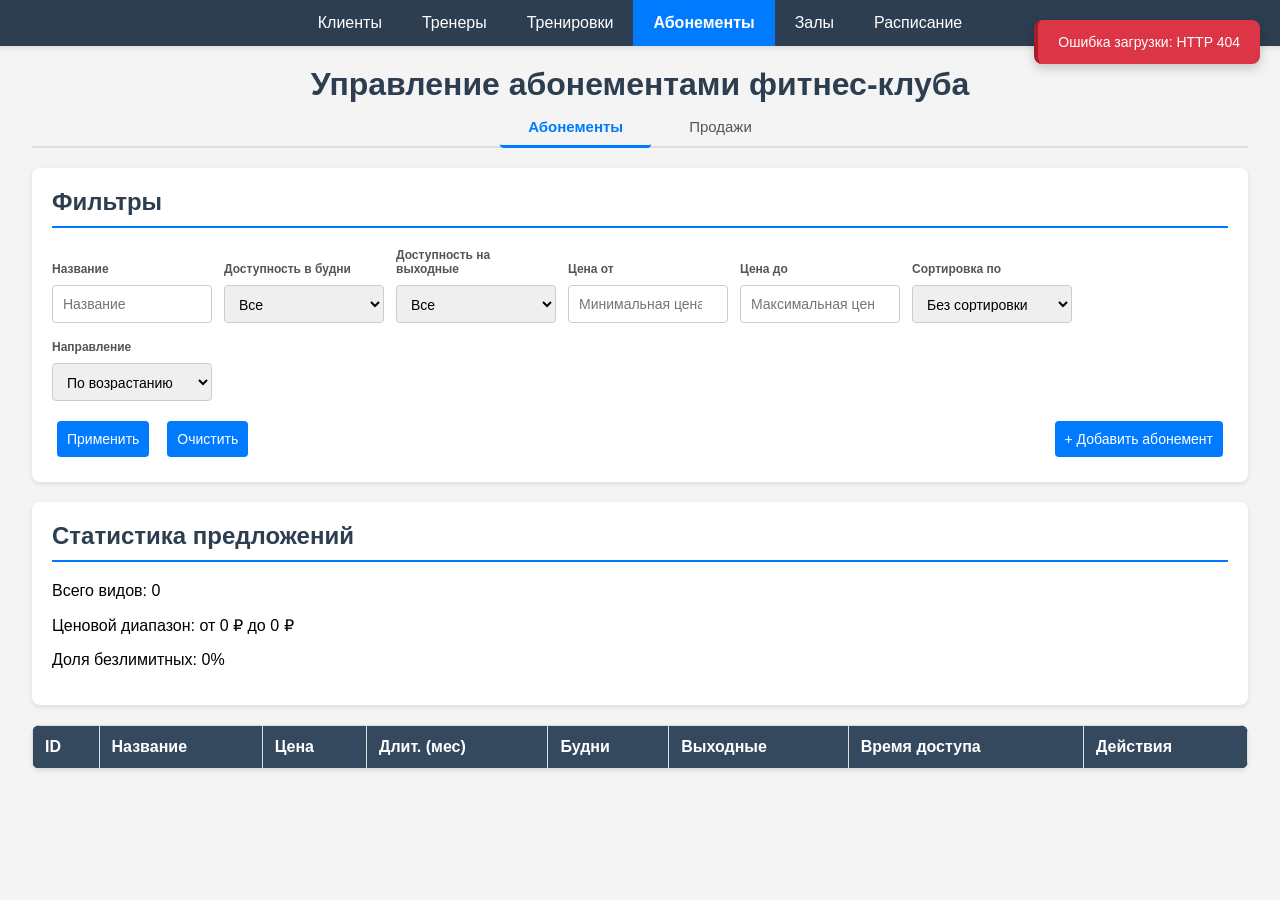
==== wwwroot/abonnements.html @ 0ee9747e "fix: исправлена валидация для числовых полей" ====
<!DOCTYPE html>
<html lang="ru">
<head>
    <meta charset="UTF-8">
    <meta name="viewport" content="width=device-width, initial-scale=1.0">
    <title>Фитнес-клуб — Управление абонементами</title>
    <link rel="stylesheet" href="css/style.css">
</head>
<body>
    <nav class="navbar">
        <a href="clients.html">Клиенты</a>
        <a href="trainers.html">Тренеры</a>
        <a href="workouts.html">Тренировки</a>
        <a href="abonnements.html" class="active">Абонементы</a>
        <a href="gyms.html">Залы</a>
        <a href="schedules.html">Расписание</a>
    </nav>

    <h1>Управление абонементами фитнес-клуба</h1>

    <div class="page-tabs">
        <button class="page-tab active" data-tab="abonnements">Абонементы</button>
        <button class="page-tab" data-tab="purchases">Продажи</button>
    </div>

    <!-- ==================== ВКЛАДКА: АБОНЕМЕНТЫ ==================== -->
    <div id="tab-abonnements" class="tab-content active">

        <div class="filter-card">
            <h2>Фильтры</h2>
            <div class="filter-grid filter-grid-compact">
                <div class="form-group">
                    <label>Название</label>
                    <input type="text" id="filter-abonnementType" placeholder="Название" maxlength="30">
                </div>
                <div class="form-group">
                    <label>Доступность в будни</label>
                    <select id="filter-weekdayAccess">
                        <option value="">Все</option>
                        <option value="true">Да</option>
                        <option value="false">Нет</option>
                    </select>
                </div>
                <div class="form-group">
                    <label>Доступность на выходные</label>
                    <select id="filter-weekendAccess">
                        <option value="">Все</option>
                        <option value="true">Да</option>
                        <option value="false">Нет</option>
                    </select>
                </div>
                <div class="form-group">
                    <label>Цена от</label>
                    <input type="number" id="filter-priceMin" placeholder="Минимальная цена" min="0" step="0.01">
                </div>
                <div class="form-group">
                    <label>Цена до</label>
                    <input type="number" id="filter-priceMax" placeholder="Максимальная цена" min="0" step="0.01">
                </div>
                <div class="form-group">
                    <label>Сортировка по</label>
                    <select id="filter-sortField">
                        <option value="">Без сортировки</option>
                        <option value="price">Цена</option>
                        <option value="duration">Длительность</option>
                    </select>
                </div>
                <div class="form-group">
                    <label>Направление</label>
                    <select id="filter-sortDirection">
                        <option value="asc">По возрастанию</option>
                        <option value="desc">По убыванию</option>
                    </select>
                </div>
            </div>
            <div class="filter-actions" style="margin-top: 10px;">
                <button id="apply-filters">Применить</button>
                <button id="clear-filters">Очистить</button>
                <button id="add-abonnement-btn" style="margin-left:auto;">+ Добавить абонемент</button>
            </div>
        </div>

        <div class="stats-card">
            <h2>Статистика предложений</h2>
            <p>Всего видов: <span id="total-count">0</span></p>
            <p>Ценовой диапазон: от <span id="min-price">0</span> ₽ до <span id="max-price">0</span> ₽</p>
            <p>Доля безлимитных: <span id="unlimited-percentage">0</span>%</p>
        </div>

        <table id="abonnements-table">
            <thead>
                <tr><th>ID</th><th>Название</th><th>Цена</th><th>Длит. (мес)</th><th>Будни</th><th>Выходные</th><th>Время доступа</th><th>Действия</th></tr>
            </thead>
            <tbody id="abonnements-body"></tbody>
        </table>

        <div id="abonnement-modal" class="modal">
            <div class="modal-content modal-wide">
                <span class="modal-close" id="modal-close">&times;</span>
                <h2 id="modal-title">Добавить абонемент</h2>
                <input type="hidden" id="edit-id">
                <div class="form-grid">
                    <div class="form-group">
                        <label>Название</label>
                        <input type="text" id="abonnementType" minlength="5" maxlength="30" required>
                    </div>
                    <div class="form-group">
                        <label>Цена (₽)</label>
                        <input type="number" id="price" placeholder="Цена (₽)" min="1000.01" max="100000" step="0.01" required>
                    </div>
                    <div class="form-group">
                        <label>Длительность (мес)</label>
                        <input type="number" id="durationMonths" placeholder="Длительность" min="1" max="18" required>
                    </div>
                    <div class="form-group">
                        <label>В будни</label>
                        <select id="weekdayAccess">
                            <option value="true">Да</option>
                            <option value="false">Нет</option>
                        </select>
                    </div>
                    <div class="form-group">
                        <label>В выходные</label>
                        <select id="weekendAccess">
                            <option value="true">Да</option>
                            <option value="false">Нет</option>
                        </select>
                    </div>
                    <div class="form-group">
                        <label>Время доступа</label>
                        <input type="text" id="accessTimeRange" placeholder="08:00 - 23:00 (по умолчанию)">
                    </div>
                </div>
                <div class="form-actions" style="margin-top: 10px;">
                    <button id="submit-btn">Добавить</button>
                    <button id="cancel-btn">Отмена</button>
                </div>
            </div>
        </div>
    </div>

    <!-- ==================== ВКЛАДКА: ПРОДАЖИ ==================== -->
    <div id="tab-purchases" class="tab-content">

        <div class="filter-card">
            <h2>Фильтры</h2>
            <div class="filter-grid filter-grid-compact">
                <div class="form-group">
                    <label>Клиент</label>
                    <input type="text" id="purch-filter-client" placeholder="ФИО клиента" maxlength="50">
                </div>
                <div class="form-group">
                    <label>Абонемент</label>
                    <input type="text" id="purch-filter-abonnement" placeholder="Тип абонемента" maxlength="50">
                </div>
                <div class="form-group">
                    <label>Статус</label>
                    <select id="purch-filter-status">
                        <option value="">Все</option>
                        <option value="активен">Активен</option>
                        <option value="завершен">Завершён</option>
                    </select>
                </div>
                <div class="form-group">
                    <label>Дата начала от</label>
                    <input type="date" id="purch-filter-dateFrom" min="2010-01-01" max="2030-12-31">
                </div>
                <div class="form-group">
                    <label>Дата начала до</label>
                    <input type="date" id="purch-filter-dateTo" min="2010-01-01" max="2030-12-31">
                </div>
            </div>
            <div class="filter-actions" style="margin-top: 10px;">
                <button id="purch-apply-filters">Применить</button>
                <button id="purch-clear-filters">Очистить</button>
                <button id="purch-add-btn" style="margin-left:auto;">+ Добавить продажу</button>
            </div>
        </div>

        <div class="stats-card">
            <h2>Статистика продаж</h2>
            <p>Всего продаж: <span id="purch-total-count">0</span></p>
            <p>Активных: <span id="purch-active-count">0</span></p>
            <p>Завершённых: <span id="purch-completed-count">0</span></p>
            <p>Общая выручка: <span id="purch-revenue">0</span> ₽</p>
        </div>

        <table id="purchases-table">
            <thead>
                <tr><th>Клиент</th><th>Абонемент</th><th>Дата начала</th><th>Дата окончания</th><th>Статус</th><th>Действия</th></tr>
            </thead>
            <tbody id="purchases-body"></tbody>
        </table>

        <div id="purchase-modal" class="modal">
            <div class="modal-content modal-wide">
                <span class="modal-close" id="purch-modal-close">&times;</span>
                <h2 id="purch-modal-title">Добавить продажу</h2>
                <div class="form-grid">
                    <div class="form-group">
                        <label>Клиент</label>
                        <div class="autocomplete-wrap">
                                <input type="text" id="purch-client-input" placeholder="Начните вводить ФИО" autocomplete="off" maxlength="50">
                            <div id="purch-client-dropdown" class="dropdown-list hidden"></div>
                        </div>
                    </div>
                    <div class="form-group">
                        <label>Абонемент</label>
                        <div class="autocomplete-wrap">
                                <input type="text" id="purch-abonnement-input" placeholder="Начните вводить название" autocomplete="off" maxlength="50">
                            <div id="purch-abonnement-dropdown" class="dropdown-list hidden"></div>
                        </div>
                    </div>
                    <div class="form-group">
                        <label>Дата начала</label>
                        <input type="date" id="purch-date" min="2010-01-01" max="2030-12-31">
                    </div>
                    <div class="form-group">
                        <label>Дата окончания</label>
                        <input type="date" id="purch-expiry" readonly style="background:#f5f5f5;">
                    </div>
                    <div class="form-group">
                        <label>Статус</label>
                        <select id="purch-status">
                            <option value="активен">Активен</option>
                            <option value="завершен">Завершён</option>
                        </select>
                    </div>
                </div>
                <div class="form-actions" style="margin-top: 10px;">
                    <button id="purch-submit-btn">Добавить</button>
                    <button id="purch-cancel-btn">Отмена</button>
                </div>
            </div>
        </div>
    </div>

    <script src="js/toast.js"></script>
    <script src="js/abonnements.js"></script>
</body>
</html>
---- wwwroot/css/style.css ----
body {
    font-family: 'Segoe UI', Tahoma, Geneva, Verdana, sans-serif;
    margin: 0;
    background: #f4f4f4;
}

/* Навигация */
.navbar {
    background: #2c3e50;
    padding: 0;
    margin-bottom: 20px;
    display: flex;
    justify-content: center;
    box-shadow: 0 2px 5px rgba(0,0,0,0.1);
}

    .navbar a {
        display: block;
        color: white;
        text-align: center;
        padding: 14px 20px;
        text-decoration: none;
        font-size: 16px;
        transition: background 0.3s;
    }

        .navbar a:hover {
            background: #1a252f;
        }

        .navbar a.active {
            background: #007bff;
            font-weight: bold;
        }

/* Заголовок */
h1 {
    text-align: center;
    color: #2c3e50;
    margin: 20px 0 0 0;
}

/* Вкладки */
.page-tabs {
    display: flex;
    justify-content: center;
    gap: 0;
    width: 95%;
    margin: 0 auto;
    border-bottom: 2px solid #ddd;
}

.page-tab {
    padding: 10px 28px;
    font-size: 15px;
    font-weight: 500;
    color: #555;
    background: transparent;
    border: none;
    border-bottom: 3px solid transparent;
    cursor: pointer;
    transition: color 0.2s, border-color 0.2s;
    margin-bottom: -2px;
}

    .page-tab:hover {
        color: #007bff;
    }

    .page-tab.active {
        color: #007bff;
        border-bottom-color: #007bff;
        font-weight: 600;
    }

.tab-content {
    display: none;
}

    .tab-content.active {
        display: block;
    }

/* Таблица */
table {
    width: 95%;
    margin: 0 auto;
    border-collapse: collapse;
    background: white;
    box-shadow: 0 2px 5px rgba(0,0,0,0.1);
    border-radius: 8px;
    overflow: hidden;
}

th, td {
    border: 1px solid #ddd;
    padding: 12px;
    text-align: left;
}

th {
    background: #34495e;
    color: white;
}

/* Карточки — единая ширина 95% */
.form-card, .stats-card, .filter-card {
    background: white;
    padding: 20px;
    margin: 20px auto;
    width: 95%;
    box-sizing: border-box;
    border-radius: 8px;
    box-shadow: 0 2px 5px rgba(0,0,0,0.1);
}

    .form-card h2, .stats-card h2, .filter-card h2 {
        margin-top: 0;
        color: #2c3e50;
        border-bottom: 2px solid #007bff;
        padding-bottom: 10px;
    }

/* Сетка форм и фильтров */
.form-grid, .filter-grid {
    display: flex;
    flex-wrap: wrap;
    gap: 12px;
    align-items: flex-end;
}

/* Группа "подпись + инпут" */
.form-group {
    display: flex;
    flex-direction: column;
}

    .form-group label {
        font-size: 12px;
        font-weight: 600;
        color: #555;
        margin-bottom: 4px;
    }

/* Сброс внешних отступов внутри сетки */
.form-grid input, .form-grid select,
.filter-grid input, .filter-grid select {
    margin: 5px 0;
    box-sizing: border-box;
    height: 38px;
}

/* Компактная сетка фильтров */
.filter-grid-compact .form-group {
    width: 160px;
}

.filter-grid-compact > input,
.filter-grid-compact > select {
    width: 160px;
    margin: 5px 0;
}

.filter-grid-compact > .autocomplete-wrap {
    width: 160px;
}

.filter-grid-compact .form-group input,
.filter-grid-compact .form-group select {
    width: 100%;
}

/* Кнопки управления */
.form-actions, .filter-actions {
    display: flex;
    gap: 8px;
}

/* Поля ввода — общие */
input, select, button {
    margin: 5px;
    padding: 10px;
    border: 1px solid #ccc;
    border-radius: 4px;
    font-size: 14px;
}

        input:focus, select:focus {
            border-color: #007bff;
            outline: none;
            box-shadow: 0 0 5px rgba(0,123,255,0.3);
        }

        input:disabled, select:disabled {
            background: #e9ecef;
            cursor: not-allowed;
            opacity: 0.7;
        }

button {
    cursor: pointer;
    background: #007bff;
    color: white;
    border: none;
    border-radius: 4px;
    transition: background 0.2s;
}

    button:hover {
        background: #0056b3;
    }

/* Ошибка */
.error {
    background: #f8d7da;
    color: #721c24;
    padding: 10px;
    border-radius: 5px;
    margin: 20px auto;
    width: 95%;
    border: 1px solid #f5c6cb;
    box-sizing: border-box;
}

.hidden {
    display: none;
}

/* ==========================================
   СТИЛИ ДЛЯ УПРАВЛЕНИЯ ИНВЕНТАРЁМ (ЗАЛЫ)
   ========================================== */

/* Панель управления оборудованием */
.inventory-controls {
    display: flex;
    flex-wrap: wrap;
    gap: 10px;
    align-items: flex-end;
    margin-bottom: 10px;
}

    .inventory-controls .form-group {
        display: flex;
        flex-direction: column;
    }

        .inventory-controls .form-group label {
            font-size: 12px;
            font-weight: 600;
            color: #555;
            margin-bottom: 4px;
        }

        .inventory-controls .form-group:nth-child(1) {
            width: 250px;
        }

        .inventory-controls .form-group:nth-child(2) {
            width: 100px;
        }

        .inventory-controls .form-group:nth-child(3) {
            width: auto;
        }

    .inventory-controls input,
    .inventory-controls select,
    .inventory-controls button {
        margin: 0;
        width: 100%;
        box-sizing: border-box;
        height: 36px;
    }

/* Фильтры инвентаря внутри модалки */
.inventory-filters {
    display: flex;
    gap: 10px;
    align-items: flex-end;
    margin-bottom: 12px;
    flex-wrap: wrap;
}

    .inventory-filters input,
    .inventory-filters select {
        height: 36px;
        padding: 6px 10px;
        border: 1px solid #ccc;
        border-radius: 4px;
        font-size: 13px;
        box-sizing: border-box;
    }

    .inventory-filters input {
        width: 200px;
    }

    .inventory-filters select {
        width: 150px;
    }

    .inventory-filters .autocomplete-wrap {
        width: 200px;
    }

    .inventory-filters .autocomplete-wrap input {
        width: 100%;
        box-sizing: border-box;
    }

/* Таблица инвентаря внутри карточки — на всю ширину без двойных отступов */
/* Подсказка о лимите оборудования */
.inventory-limit-hint {
    font-size: 13px;
    color: #856404;
    background: #fff3cd;
    border: 1px solid #ffeeba;
    border-radius: 4px;
    padding: 8px 12px;
    margin-bottom: 8px;
}

.inventory-table-wrap {
    width: 100%;
    overflow-x: auto;
}

#inventory-table {
    width: 100%;
    margin: 0;
    border-radius: 8px;
    overflow: hidden;
}

    #inventory-table th,
    #inventory-table td {
        padding: 10px 12px;
    }

        /* Компактные кнопки в колонке Действия */
        #inventory-table td:last-child {
            white-space: nowrap;
        }

        #inventory-table td button {
            padding: 6px 10px;
            font-size: 14px;
            margin: 0 2px;
            min-width: 36px;
        }

/* Пагинация инвентаря */
.inventory-pagination {
    display: flex;
    align-items: center;
    justify-content: center;
    gap: 12px;
    margin-top: 12px;
    padding-top: 10px;
    border-top: 1px solid #eee;
}

.inv-page-btn {
    width: 32px;
    height: 32px;
    padding: 0;
    font-size: 18px;
    font-weight: bold;
    display: flex;
    align-items: center;
    justify-content: center;
    border-radius: 4px;
    background: #007bff;
    color: white;
    cursor: pointer;
    border: none;
    transition: background 0.2s;
}

    .inv-page-btn:hover:not(:disabled) {
        background: #0056b3;
    }

    .inv-page-btn:disabled {
        background: #ccc;
        cursor: not-allowed;
    }

.inv-page-info {
    font-size: 13px;
    color: #666;
    min-width: 40px;
    text-align: center;
}

/* ==========================================
   ТАБЛИЦА ОТЗЫВОВ
   ========================================== */
#reviews-table {
    table-layout: fixed;
}

#reviews-table td {
    overflow: hidden;
    text-overflow: ellipsis;
    white-space: nowrap;
}

#reviews-table th:nth-child(1), #reviews-table td:nth-child(1) { width: 18%; }
#reviews-table th:nth-child(2), #reviews-table td:nth-child(2) { width: 18%; }
#reviews-table th:nth-child(3), #reviews-table td:nth-child(3) { width: 10%; }
#reviews-table th:nth-child(4), #reviews-table td:nth-child(4) { width: 40%; }
#reviews-table th:nth-child(5), #reviews-table td:nth-child(5) { width: 6%; text-align: center; }
#reviews-table th:nth-child(6), #reviews-table td:nth-child(6) { width: 8%; text-align: center; }

/* ==========================================
   МОДАЛЬНОЕ ОКНО
   ========================================== */
.modal {
    display: none;
    position: fixed;
    z-index: 1000;
    left: 0;
    top: 0;
    width: 100%;
    height: 100%;
    background-color: rgba(0, 0, 0, 0.5);
}

.modal.show {
    display: flex;
    align-items: center;
    justify-content: center;
}

.modal-content {
    background: white;
    padding: 25px;
    border-radius: 8px;
    width: 600px;
    max-width: 90%;
    max-height: 80vh;
    overflow-y: auto;
    box-shadow: 0 5px 15px rgba(0, 0, 0, 0.3);
}

.modal-content.modal-wide {
    width: 800px;
}

.modal-content h2 {
    margin-top: 0;
    color: #2c3e50;
    border-bottom: 2px solid #007bff;
    padding-bottom: 10px;
}

.modal-close {
    float: right;
    font-size: 28px;
    font-weight: bold;
    cursor: pointer;
    line-height: 1;
}

.modal-close:hover {
    color: #007bff;
}

/* ==========================================
   СЕКЦИЯ ЗАЛОВ В МОДАЛЬНОМ ОКНЕ ТРЕНИРОВОК
   ========================================== */
.gym-section {
    margin-top: 20px;
    border-top: 1px solid #ddd;
    padding-top: 15px;
    padding-bottom: 20px;
}

    .gym-section h3 {
        margin: 0 0 8px 0;
        color: #2c3e50;
        font-size: 16px;
    }

.gym-section-hint {
    font-size: 13px;
    color: #666;
    margin: 0 0 8px 0;
}

/* Ряд управления: поле + кнопка, как .form-grid */
.gym-controls-row {
    display: flex;
    flex-wrap: wrap;
    gap: 12px;
    align-items: flex-end;
    margin-bottom: 12px;
}

.gym-controls-field {
    display: flex;
    flex-direction: column;
    width: 250px;
}

    .gym-controls-field label {
        font-size: 12px;
        font-weight: 600;
        color: #555;
        margin-bottom: 4px;
    }

    .gym-controls-field input {
        margin: 0;
        width: 100%;
        box-sizing: border-box;
        height: 38px;
    }

.gym-controls-btn {
    display: flex;
    flex-direction: column;
}

    .gym-controls-btn label {
        font-size: 12px;
        font-weight: 600;
        color: #555;
        margin-bottom: 4px;
        visibility: hidden;
    }

    .gym-controls-btn button {
        margin: 0;
        height: 38px;
        white-space: nowrap;
    }

.gym-controls-field input:disabled {
    background: #f5f5f5;
    cursor: not-allowed;
}

.gym-controls-btn button:disabled {
    background: #999;
    cursor: not-allowed;
}

/* Подсказка о лимите залов */
.gym-limit-hint {
    font-size: 13px;
    color: #856404;
    background: #fff3cd;
    border: 1px solid #ffeeba;
    border-radius: 4px;
    padding: 8px 12px;
    margin-bottom: 8px;
}

/* Таблица залов в модалке */
.gym-table-wrap {
    width: 100%;
    overflow-x: auto;
    margin-top: 8px;
}

#gym-links-table {
    width: 100%;
    margin: 0;
    border-radius: 8px;
    overflow: hidden;
}

    #gym-links-table th,
    #gym-links-table td {
        padding: 10px 12px;
    }

        #gym-links-table td button {
            padding: 6px 10px;
            font-size: 14px;
            margin: 0 2px;
            min-width: 36px;
        }

/* Кнопка "Связать с залом" в таблице */
.gym-link-btn {
    cursor: pointer;
    background: none;
    border: none;
    padding: 0;
    font-size: 14px;
    color: inherit;
    text-decoration: none;
    margin: 0;
}

.gym-link-btn:hover {
    color: inherit;
}

/* ==========================================
   АВТОДОПОЛНЕНИЕ (CUSTOM DROPDOWN)
   ========================================== */
.autocomplete-wrap {
    position: relative;
    width: 100%;
}

.filter-grid .autocomplete-wrap {
    width: 250px;
}

.filter-grid-compact .autocomplete-wrap {
    width: 160px;
}

.filter-grid .autocomplete-wrap input {
    width: 100%;
    box-sizing: border-box;
}

.dropdown-list {
    display: none;
    position: absolute;
    top: 100%;
    left: 0;
    right: 0;
    background: white;
    border: 1px solid #ccc;
    border-top: none;
    max-height: 200px;
    overflow-y: auto;
    z-index: 1001;
    box-shadow: 0 4px 8px rgba(0, 0, 0, 0.12);
}

.dropdown-list.show {
    display: block;
}

.dropdown-list .dropdown-item {
    padding: 8px 12px;
    cursor: pointer;
    font-size: 14px;
    color: #333;
}

.dropdown-list .dropdown-item:hover,
.dropdown-list .dropdown-item.active {
    background: #007bff;
    color: white;
}

.dropdown-list .dropdown-item.no-results {
    color: #999;
    cursor: default;
}

.dropdown-list .dropdown-item.no-results:hover {
    background: transparent;
    color: #999;
}

/* ==========================================
   TOAST-УВЕДОМЛЕНИЯ
   ========================================== */
#toast-container {
    position: fixed;
    top: 20px;
    right: 20px;
    z-index: 9999;
    display: flex;
    flex-direction: column;
    gap: 10px;
    pointer-events: none;
}

.toast {
    padding: 14px 20px;
    border-radius: 8px;
    color: #fff;
    font-size: 14px;
    font-weight: 500;
    box-shadow: 0 4px 12px rgba(0,0,0,0.2);
    pointer-events: auto;
    animation: toastIn 0.3s ease-out forwards;
    max-width: 360px;
    word-wrap: break-word;
}

.toast.toast-out {
    animation: toastOut 0.3s ease-in forwards;
}

.toast-error {
    background: #dc3545;
    border-left: 4px solid #a71d2a;
}

.toast-success {
    background: #28a745;
    border-left: 4px solid #1e7e34;
}

.toast-info {
    background: #17a2b8;
    border-left: 4px solid #117a8b;
}

@keyframes toastIn {
    from { opacity: 0; transform: translateX(100%); }
    to { opacity: 1; transform: translateX(0); }
}

@keyframes toastOut {
    from { opacity: 1; transform: translateX(0); }
    to { opacity: 0; transform: translateX(100%); }
}
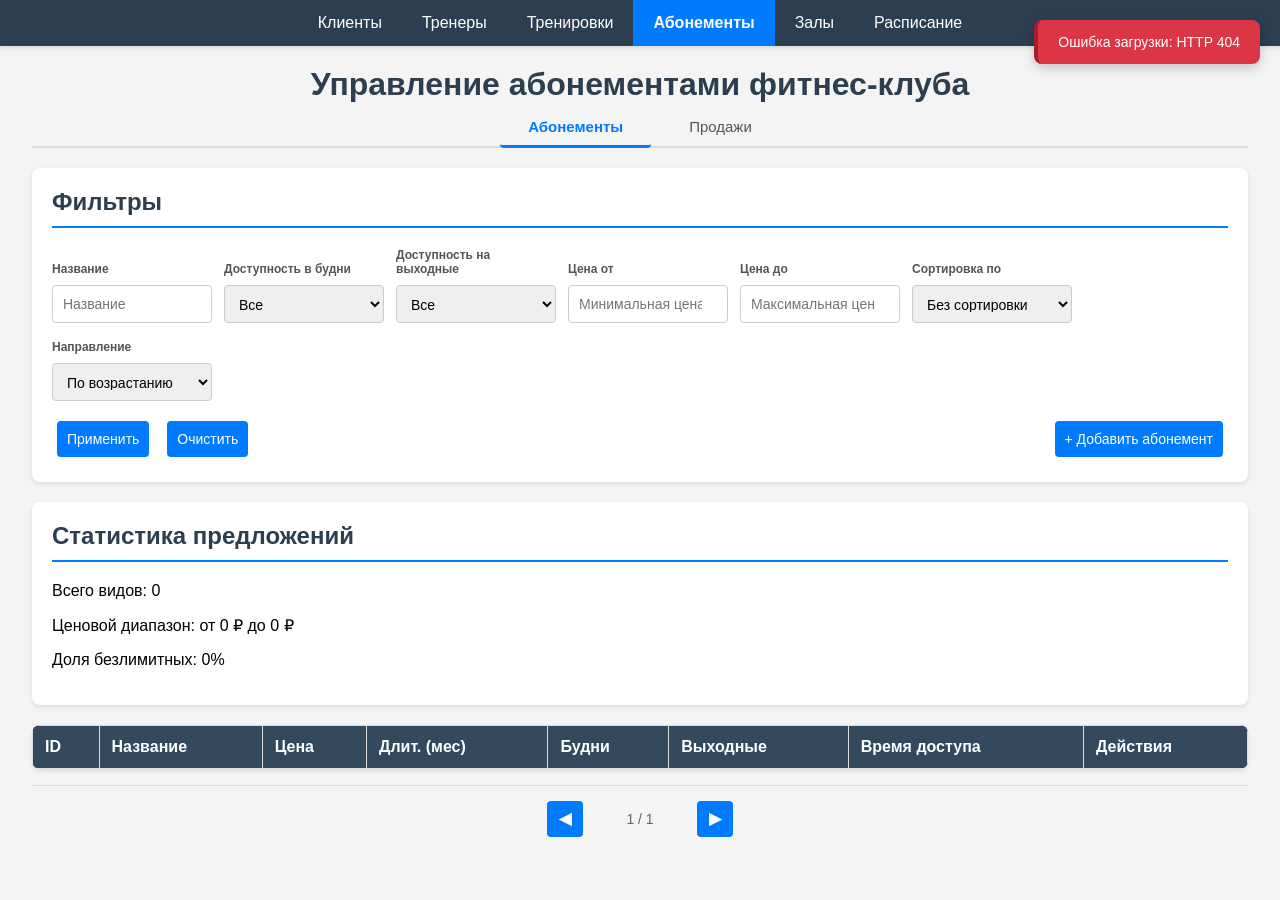
==== commit 2d386092: "add: добавлена пагинация везде" ====
--- a/wwwroot/abonnements.html
+++ b/wwwroot/abonnements.html
@@ -93,6 +93,11 @@
             </thead>
             <tbody id="abonnements-body"></tbody>
         </table>
+        <div class="pagination" id="abonnements-pagination">
+            <button class="page-btn" id="abonnements-prev-btn">&#9664;</button>
+            <span class="page-info" id="abonnements-page-info">1 / 1</span>
+            <button class="page-btn" id="abonnements-next-btn">&#9654;</button>
+        </div>
 
         <div id="abonnement-modal" class="modal">
             <div class="modal-content modal-wide">
@@ -191,6 +196,11 @@
             </thead>
             <tbody id="purchases-body"></tbody>
         </table>
+        <div class="pagination" id="purchases-pagination">
+            <button class="page-btn" id="purchases-prev-btn">&#9664;</button>
+            <span class="page-info" id="purchases-page-info">1 / 1</span>
+            <button class="page-btn" id="purchases-next-btn">&#9654;</button>
+        </div>
 
         <div id="purchase-modal" class="modal">
             <div class="modal-content modal-wide">
--- a/wwwroot/css/style.css
+++ b/wwwroot/css/style.css
@@ -709,6 +709,53 @@
     border-left: 4px solid #117a8b;
 }
 
+/* ==========================================
+   ПАГИНАЦИЯ (ОСНОВНЫЕ ТАБЛИЦЫ)
+   ========================================== */
+.pagination {
+    display: flex;
+    align-items: center;
+    justify-content: center;
+    gap: 12px;
+    margin: 16px auto;
+    width: 95%;
+    padding-top: 10px;
+    border-top: 1px solid #ddd;
+}
+
+.page-btn {
+    width: 36px;
+    height: 36px;
+    padding: 0;
+    font-size: 16px;
+    font-weight: bold;
+    display: flex;
+    align-items: center;
+    justify-content: center;
+    border-radius: 4px;
+    background: #007bff;
+    color: white;
+    cursor: pointer;
+    border: none;
+    transition: background 0.2s;
+}
+
+.page-btn:hover:not(:disabled) {
+    background: #0056b3;
+}
+
+.page-btn:disabled {
+    background: #ccc;
+    cursor: not-allowed;
+}
+
+.page-info {
+    font-size: 14px;
+    color: #666;
+    min-width: 80px;
+    text-align: center;
+}
+
 @keyframes toastIn {
     from { opacity: 0; transform: translateX(100%); }
     to { opacity: 1; transform: translateX(0); }
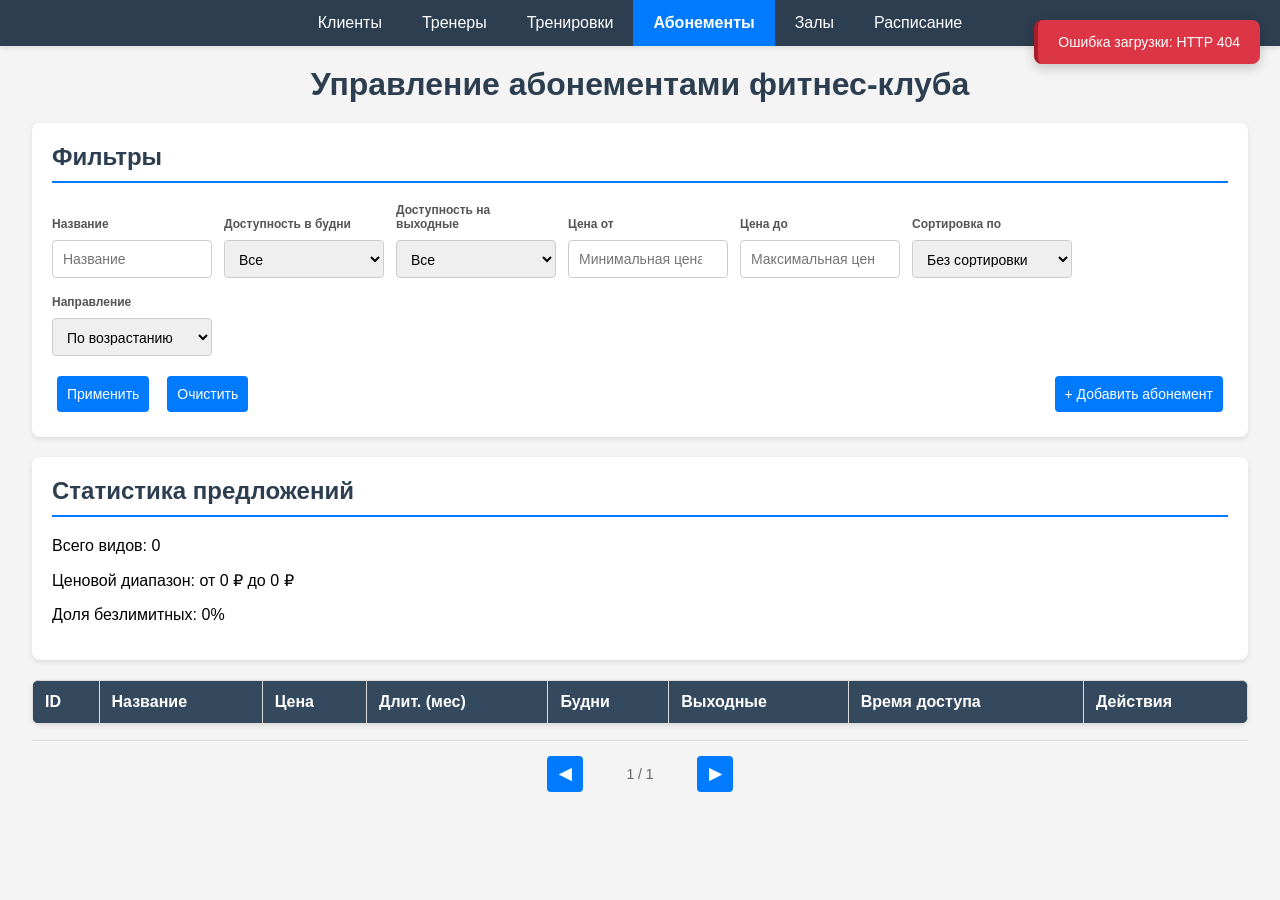
==== commit ca8f32dc: "refacor: перенос вкладки продаж" ====
--- a/wwwroot/abonnements.html
+++ b/wwwroot/abonnements.html
@@ -18,229 +18,119 @@
 
     <h1>Управление абонементами фитнес-клуба</h1>
 
-    <div class="page-tabs">
-        <button class="page-tab active" data-tab="abonnements">Абонементы</button>
-        <button class="page-tab" data-tab="purchases">Продажи</button>
+    <div class="filter-card">
+        <h2>Фильтры</h2>
+        <div class="filter-grid filter-grid-compact">
+            <div class="form-group">
+                <label>Название</label>
+                <input type="text" id="filter-abonnementType" placeholder="Название" maxlength="30">
+            </div>
+            <div class="form-group">
+                <label>Доступность в будни</label>
+                <select id="filter-weekdayAccess">
+                    <option value="">Все</option>
+                    <option value="true">Да</option>
+                    <option value="false">Нет</option>
+                </select>
+            </div>
+            <div class="form-group">
+                <label>Доступность на выходные</label>
+                <select id="filter-weekendAccess">
+                    <option value="">Все</option>
+                        <option value="true">Да</option>
+                        <option value="false">Нет</option>
+                </select>
+            </div>
+            <div class="form-group">
+                <label>Цена от</label>
+                <input type="number" id="filter-priceMin" placeholder="Минимальная цена" min="0" step="0.01">
+            </div>
+            <div class="form-group">
+                <label>Цена до</label>
+                <input type="number" id="filter-priceMax" placeholder="Максимальная цена" min="0" step="0.01">
+            </div>
+            <div class="form-group">
+                <label>Сортировка по</label>
+                <select id="filter-sortField">
+                    <option value="">Без сортировки</option>
+                    <option value="price">Цена</option>
+                    <option value="duration">Длительность</option>
+                </select>
+            </div>
+            <div class="form-group">
+                <label>Направление</label>
+                <select id="filter-sortDirection">
+                    <option value="asc">По возрастанию</option>
+                    <option value="desc">По убыванию</option>
+                </select>
+            </div>
+        </div>
+        <div class="filter-actions" style="margin-top: 10px;">
+            <button id="apply-filters">Применить</button>
+            <button id="clear-filters">Очистить</button>
+            <button id="add-abonnement-btn" style="margin-left:auto;">+ Добавить абонемент</button>
+        </div>
     </div>
 
-    <!-- ==================== ВКЛАДКА: АБОНЕМЕНТЫ ==================== -->
-    <div id="tab-abonnements" class="tab-content active">
+    <div class="stats-card">
+        <h2>Статистика предложений</h2>
+        <p>Всего видов: <span id="total-count">0</span></p>
+        <p>Ценовой диапазон: от <span id="min-price">0</span> ₽ до <span id="max-price">0</span> ₽</p>
+        <p>Доля безлимитных: <span id="unlimited-percentage">0</span>%</p>
+    </div>
 
-        <div class="filter-card">
-            <h2>Фильтры</h2>
-            <div class="filter-grid filter-grid-compact">
+    <table id="abonnements-table">
+        <thead>
+            <tr><th>ID</th><th>Название</th><th>Цена</th><th>Длит. (мес)</th><th>Будни</th><th>Выходные</th><th>Время доступа</th><th>Действия</th></tr>
+        </thead>
+        <tbody id="abonnements-body"></tbody>
+    </table>
+    <div class="pagination" id="abonnements-pagination">
+        <button class="page-btn" id="abonnements-prev-btn">&#9664;</button>
+        <span class="page-info" id="abonnements-page-info">1 / 1</span>
+        <button class="page-btn" id="abonnements-next-btn">&#9654;</button>
+    </div>
+
+    <div id="abonnement-modal" class="modal">
+        <div class="modal-content modal-wide">
+            <span class="modal-close" id="modal-close">&times;</span>
+            <h2 id="modal-title">Добавить абонемент</h2>
+            <input type="hidden" id="edit-id">
+            <div class="form-grid">
                 <div class="form-group">
                     <label>Название</label>
-                    <input type="text" id="filter-abonnementType" placeholder="Название" maxlength="30">
+                    <input type="text" id="abonnementType" minlength="5" maxlength="30" required>
                 </div>
                 <div class="form-group">
-                    <label>Доступность в будни</label>
-                    <select id="filter-weekdayAccess">
-                        <option value="">Все</option>
+                    <label>Цена (₽)</label>
+                    <input type="number" id="price" placeholder="Цена (₽)" min="1000.01" max="100000" step="0.01" required>
+                </div>
+                <div class="form-group">
+                    <label>Длительность (мес)</label>
+                    <input type="number" id="durationMonths" placeholder="Длительность" min="1" max="18" required>
+                </div>
+                <div class="form-group">
+                    <label>В будни</label>
+                    <select id="weekdayAccess">
                         <option value="true">Да</option>
                         <option value="false">Нет</option>
                     </select>
                 </div>
                 <div class="form-group">
-                    <label>Доступность на выходные</label>
-                    <select id="filter-weekendAccess">
-                        <option value="">Все</option>
+                    <label>В выходные</label>
+                    <select id="weekendAccess">
                         <option value="true">Да</option>
                         <option value="false">Нет</option>
                     </select>
                 </div>
                 <div class="form-group">
-                    <label>Цена от</label>
-                    <input type="number" id="filter-priceMin" placeholder="Минимальная цена" min="0" step="0.01">
-                </div>
-                <div class="form-group">
-                    <label>Цена до</label>
-                    <input type="number" id="filter-priceMax" placeholder="Максимальная цена" min="0" step="0.01">
-                </div>
-                <div class="form-group">
-                    <label>Сортировка по</label>
-                    <select id="filter-sortField">
-                        <option value="">Без сортировки</option>
-                        <option value="price">Цена</option>
-                        <option value="duration">Длительность</option>
-                    </select>
-                </div>
-                <div class="form-group">
-                    <label>Направление</label>
-                    <select id="filter-sortDirection">
-                        <option value="asc">По возрастанию</option>
-                        <option value="desc">По убыванию</option>
-                    </select>
+                    <label>Время доступа</label>
+                    <input type="text" id="accessTimeRange" placeholder="08:00 - 23:00 (по умолчанию)">
                 </div>
             </div>
-            <div class="filter-actions" style="margin-top: 10px;">
-                <button id="apply-filters">Применить</button>
-                <button id="clear-filters">Очистить</button>
-                <button id="add-abonnement-btn" style="margin-left:auto;">+ Добавить абонемент</button>
-            </div>
-        </div>
-
-        <div class="stats-card">
-            <h2>Статистика предложений</h2>
-            <p>Всего видов: <span id="total-count">0</span></p>
-            <p>Ценовой диапазон: от <span id="min-price">0</span> ₽ до <span id="max-price">0</span> ₽</p>
-            <p>Доля безлимитных: <span id="unlimited-percentage">0</span>%</p>
-        </div>
-
-        <table id="abonnements-table">
-            <thead>
-                <tr><th>ID</th><th>Название</th><th>Цена</th><th>Длит. (мес)</th><th>Будни</th><th>Выходные</th><th>Время доступа</th><th>Действия</th></tr>
-            </thead>
-            <tbody id="abonnements-body"></tbody>
-        </table>
-        <div class="pagination" id="abonnements-pagination">
-            <button class="page-btn" id="abonnements-prev-btn">&#9664;</button>
-            <span class="page-info" id="abonnements-page-info">1 / 1</span>
-            <button class="page-btn" id="abonnements-next-btn">&#9654;</button>
-        </div>
-
-        <div id="abonnement-modal" class="modal">
-            <div class="modal-content modal-wide">
-                <span class="modal-close" id="modal-close">&times;</span>
-                <h2 id="modal-title">Добавить абонемент</h2>
-                <input type="hidden" id="edit-id">
-                <div class="form-grid">
-                    <div class="form-group">
-                        <label>Название</label>
-                        <input type="text" id="abonnementType" minlength="5" maxlength="30" required>
-                    </div>
-                    <div class="form-group">
-                        <label>Цена (₽)</label>
-                        <input type="number" id="price" placeholder="Цена (₽)" min="1000.01" max="100000" step="0.01" required>
-                    </div>
-                    <div class="form-group">
-                        <label>Длительность (мес)</label>
-                        <input type="number" id="durationMonths" placeholder="Длительность" min="1" max="18" required>
-                    </div>
-                    <div class="form-group">
-                        <label>В будни</label>
-                        <select id="weekdayAccess">
-                            <option value="true">Да</option>
-                            <option value="false">Нет</option>
-                        </select>
-                    </div>
-                    <div class="form-group">
-                        <label>В выходные</label>
-                        <select id="weekendAccess">
-                            <option value="true">Да</option>
-                            <option value="false">Нет</option>
-                        </select>
-                    </div>
-                    <div class="form-group">
-                        <label>Время доступа</label>
-                        <input type="text" id="accessTimeRange" placeholder="08:00 - 23:00 (по умолчанию)">
-                    </div>
-                </div>
-                <div class="form-actions" style="margin-top: 10px;">
-                    <button id="submit-btn">Добавить</button>
-                    <button id="cancel-btn">Отмена</button>
-                </div>
-            </div>
-        </div>
-    </div>
-
-    <!-- ==================== ВКЛАДКА: ПРОДАЖИ ==================== -->
-    <div id="tab-purchases" class="tab-content">
-
-        <div class="filter-card">
-            <h2>Фильтры</h2>
-            <div class="filter-grid filter-grid-compact">
-                <div class="form-group">
-                    <label>Клиент</label>
-                    <input type="text" id="purch-filter-client" placeholder="ФИО клиента" maxlength="50">
-                </div>
-                <div class="form-group">
-                    <label>Абонемент</label>
-                    <input type="text" id="purch-filter-abonnement" placeholder="Тип абонемента" maxlength="50">
-                </div>
-                <div class="form-group">
-                    <label>Статус</label>
-                    <select id="purch-filter-status">
-                        <option value="">Все</option>
-                        <option value="активен">Активен</option>
-                        <option value="завершен">Завершён</option>
-                    </select>
-                </div>
-                <div class="form-group">
-                    <label>Дата начала от</label>
-                    <input type="date" id="purch-filter-dateFrom" min="2010-01-01" max="2030-12-31">
-                </div>
-                <div class="form-group">
-                    <label>Дата начала до</label>
-                    <input type="date" id="purch-filter-dateTo" min="2010-01-01" max="2030-12-31">
-                </div>
-            </div>
-            <div class="filter-actions" style="margin-top: 10px;">
-                <button id="purch-apply-filters">Применить</button>
-                <button id="purch-clear-filters">Очистить</button>
-                <button id="purch-add-btn" style="margin-left:auto;">+ Добавить продажу</button>
-            </div>
-        </div>
-
-        <div class="stats-card">
-            <h2>Статистика продаж</h2>
-            <p>Всего продаж: <span id="purch-total-count">0</span></p>
-            <p>Активных: <span id="purch-active-count">0</span></p>
-            <p>Завершённых: <span id="purch-completed-count">0</span></p>
-            <p>Общая выручка: <span id="purch-revenue">0</span> ₽</p>
-        </div>
-
-        <table id="purchases-table">
-            <thead>
-                <tr><th>Клиент</th><th>Абонемент</th><th>Дата начала</th><th>Дата окончания</th><th>Статус</th><th>Действия</th></tr>
-            </thead>
-            <tbody id="purchases-body"></tbody>
-        </table>
-        <div class="pagination" id="purchases-pagination">
-            <button class="page-btn" id="purchases-prev-btn">&#9664;</button>
-            <span class="page-info" id="purchases-page-info">1 / 1</span>
-            <button class="page-btn" id="purchases-next-btn">&#9654;</button>
-        </div>
-
-        <div id="purchase-modal" class="modal">
-            <div class="modal-content modal-wide">
-                <span class="modal-close" id="purch-modal-close">&times;</span>
-                <h2 id="purch-modal-title">Добавить продажу</h2>
-                <div class="form-grid">
-                    <div class="form-group">
-                        <label>Клиент</label>
-                        <div class="autocomplete-wrap">
-                                <input type="text" id="purch-client-input" placeholder="Начните вводить ФИО" autocomplete="off" maxlength="50">
-                            <div id="purch-client-dropdown" class="dropdown-list hidden"></div>
-                        </div>
-                    </div>
-                    <div class="form-group">
-                        <label>Абонемент</label>
-                        <div class="autocomplete-wrap">
-                                <input type="text" id="purch-abonnement-input" placeholder="Начните вводить название" autocomplete="off" maxlength="50">
-                            <div id="purch-abonnement-dropdown" class="dropdown-list hidden"></div>
-                        </div>
-                    </div>
-                    <div class="form-group">
-                        <label>Дата начала</label>
-                        <input type="date" id="purch-date" min="2010-01-01" max="2030-12-31">
-                    </div>
-                    <div class="form-group">
-                        <label>Дата окончания</label>
-                        <input type="date" id="purch-expiry" readonly style="background:#f5f5f5;">
-                    </div>
-                    <div class="form-group">
-                        <label>Статус</label>
-                        <select id="purch-status">
-                            <option value="активен">Активен</option>
-                            <option value="завершен">Завершён</option>
-                        </select>
-                    </div>
-                </div>
-                <div class="form-actions" style="margin-top: 10px;">
-                    <button id="purch-submit-btn">Добавить</button>
-                    <button id="purch-cancel-btn">Отмена</button>
-                </div>
+            <div class="form-actions" style="margin-top: 10px;">
+                <button id="submit-btn">Добавить</button>
+                <button id="cancel-btn">Отмена</button>
             </div>
         </div>
     </div>
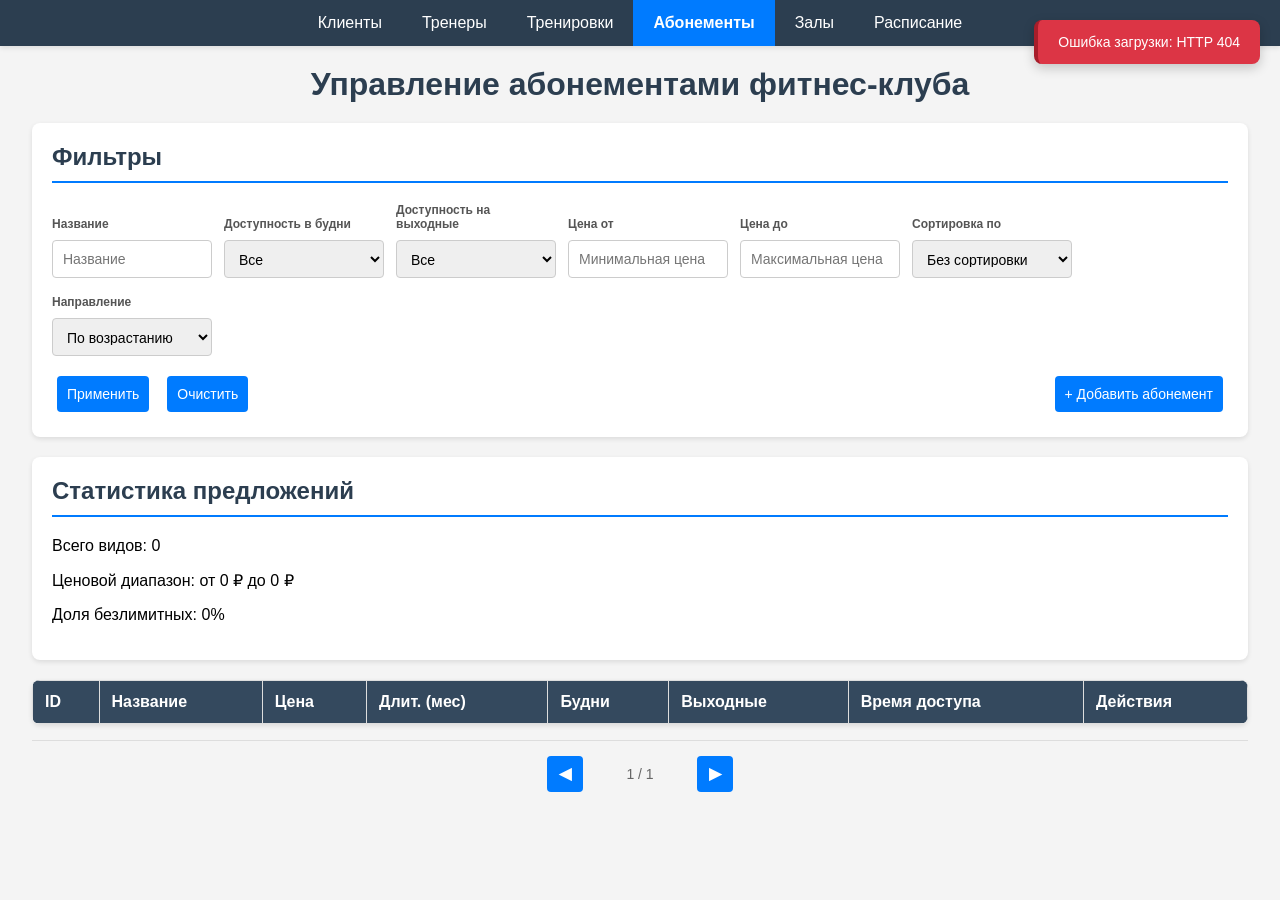
==== commit 930c8422: "fix: фильтры цены и длительности" ====
--- a/wwwroot/abonnements.html
+++ b/wwwroot/abonnements.html
@@ -43,11 +43,11 @@
             </div>
             <div class="form-group">
                 <label>Цена от</label>
-                <input type="number" id="filter-priceMin" placeholder="Минимальная цена" min="0" step="0.01">
+                <input type="text" id="filter-priceMin" placeholder="Минимальная цена" maxlength="6">
             </div>
             <div class="form-group">
                 <label>Цена до</label>
-                <input type="number" id="filter-priceMax" placeholder="Максимальная цена" min="0" step="0.01">
+                <input type="text" id="filter-priceMax" placeholder="Максимальная цена" maxlength="6">
             </div>
             <div class="form-group">
                 <label>Сортировка по</label>
--- a/wwwroot/css/style.css
+++ b/wwwroot/css/style.css
@@ -209,6 +209,38 @@
     button:hover {
         background: #0056b3;
     }
+
+    button:disabled {
+        background: #999;
+        cursor: not-allowed;
+        opacity: 0.7;
+    }
+
+/* Карточка графика */
+.chart-card {
+    background: white;
+    padding: 20px;
+    margin: 20px auto;
+    width: 95%;
+    box-sizing: border-box;
+    border-radius: 8px;
+    box-shadow: 0 2px 5px rgba(0,0,0,0.1);
+}
+
+.chart-card h2 {
+    margin-top: 0;
+    color: #2c3e50;
+    border-bottom: 2px solid #007bff;
+    padding-bottom: 10px;
+    margin-bottom: 16px;
+    font-size: 18px;
+}
+
+.chart-card canvas {
+    display: block;
+    max-height: 300px;
+    width: 100%;
+}
 
 /* Ошибка */
 .error {
@@ -446,6 +478,17 @@
 
 .modal-content.modal-wide {
     width: 800px;
+}
+
+.modal-content.modal-bookings {
+    width: 1100px;
+    max-width: 95vw;
+    max-height: 95vh;
+}
+
+.modal-content.modal-booking-add {
+    width: 650px;
+    min-height: 400px;
 }
 
 .modal-content h2 {
